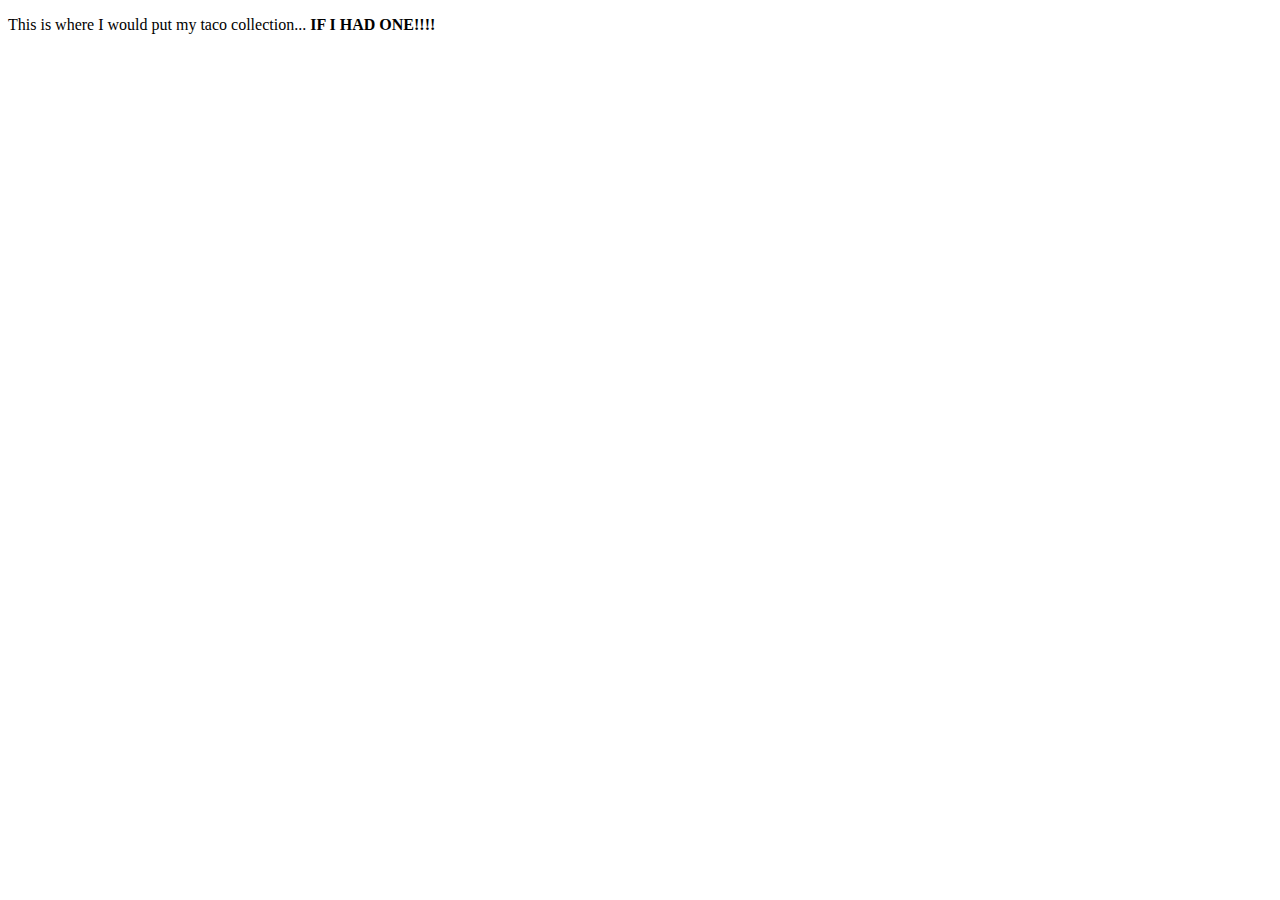
==== pages/tacoCollection.html @ d6409cc5 "Begun creation of the holy taco bible, by making index.html and a minor subpage" ====
<!DOCTYPE html>
<head>
    <meta charset="UTF-8">
    <title>The Taco Collection</title>
</head>

<body>
    <p>This is where I would put my taco collection... <strong>IF I HAD ONE!!!!</strong></p>
</body>
</html>
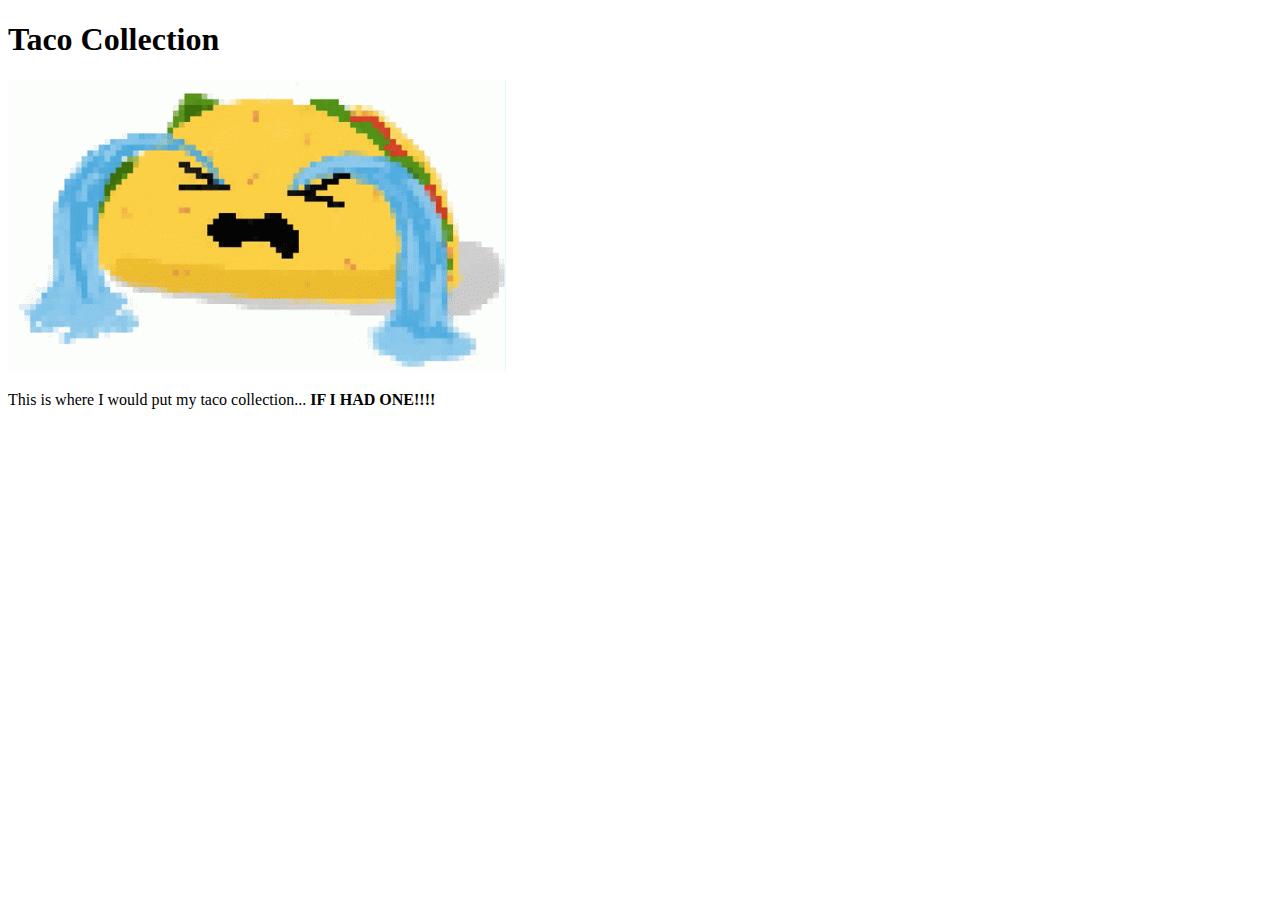
==== commit e19fbc7b: "Yo we just added some imagery bro" ====
--- a/pages/tacoCollection.html
+++ b/pages/tacoCollection.html
@@ -5,6 +5,8 @@
 </head>
 
 <body>
+    <h1>Taco Collection</h1>
+    <img src="../images/cryingTaco.gif" alt="A taco crying">
     <p>This is where I would put my taco collection... <strong>IF I HAD ONE!!!!</strong></p>
 </body>
 </html>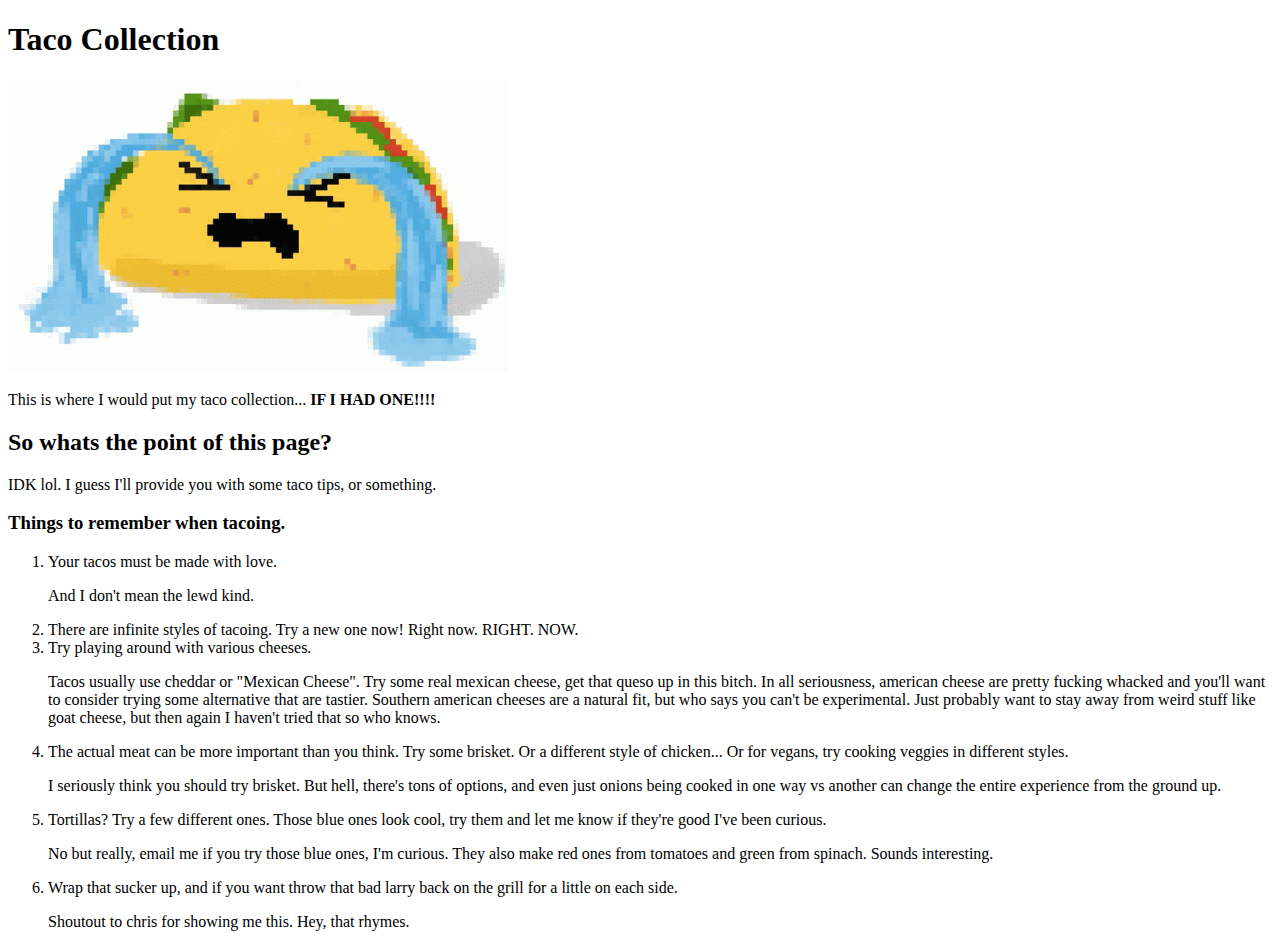
==== commit d4592b21: "Detailing this page so its not a stub" ====
--- a/pages/tacoCollection.html
+++ b/pages/tacoCollection.html
@@ -8,5 +8,28 @@
     <h1>Taco Collection</h1>
     <img src="../images/cryingTaco.gif" alt="A taco crying">
     <p>This is where I would put my taco collection... <strong>IF I HAD ONE!!!!</strong></p>
+
+    <h2>So whats the point of this page?</h2>
+    <p>IDK lol. I guess I'll provide you with some taco tips, or something.</p>
+    
+    <h3>Things to remember when tacoing.</h3>
+    <ol>
+        <li>Your tacos must be made with love.</li>
+        <p>And I don't mean the lewd kind.</p>
+        <li>There are infinite styles of tacoing. Try a new one now! Right now. RIGHT. NOW.</li>
+        <li>Try playing around with various cheeses.</li>
+        <p>Tacos usually use cheddar or "Mexican Cheese". 
+            Try some real mexican cheese, get that queso up in this bitch. 
+            In all seriousness, american cheese are pretty fucking whacked and you'll want to consider trying some alternative that are tastier. 
+            Southern american cheeses are a natural fit, but who says you can't be experimental. 
+            Just probably want to stay away from weird stuff like goat cheese, but then again I haven't tried that so who knows.</p>
+        <li>The actual meat can be more important than you think. Try some brisket. Or a different style of chicken... Or for vegans, try cooking veggies in different styles.</li>
+        <p>I seriously think you should try brisket. But hell, there's tons of options, and even just onions being cooked in one way vs another can change
+            the entire experience from the ground up.</p>
+        <li>Tortillas? Try a few different ones. Those blue ones look cool, try them and let me know if they're good I've been curious.</li>
+        <p>No but really, email me if you try those blue ones, I'm curious. They also make red ones from tomatoes and green from spinach. Sounds interesting.</p>
+        <li>Wrap that sucker up, and if you want throw that bad larry back on the grill for a little on each side.</li>
+        <p>Shoutout to chris for showing me this. Hey, that rhymes.</p>
+    </ol>
 </body>
 </html>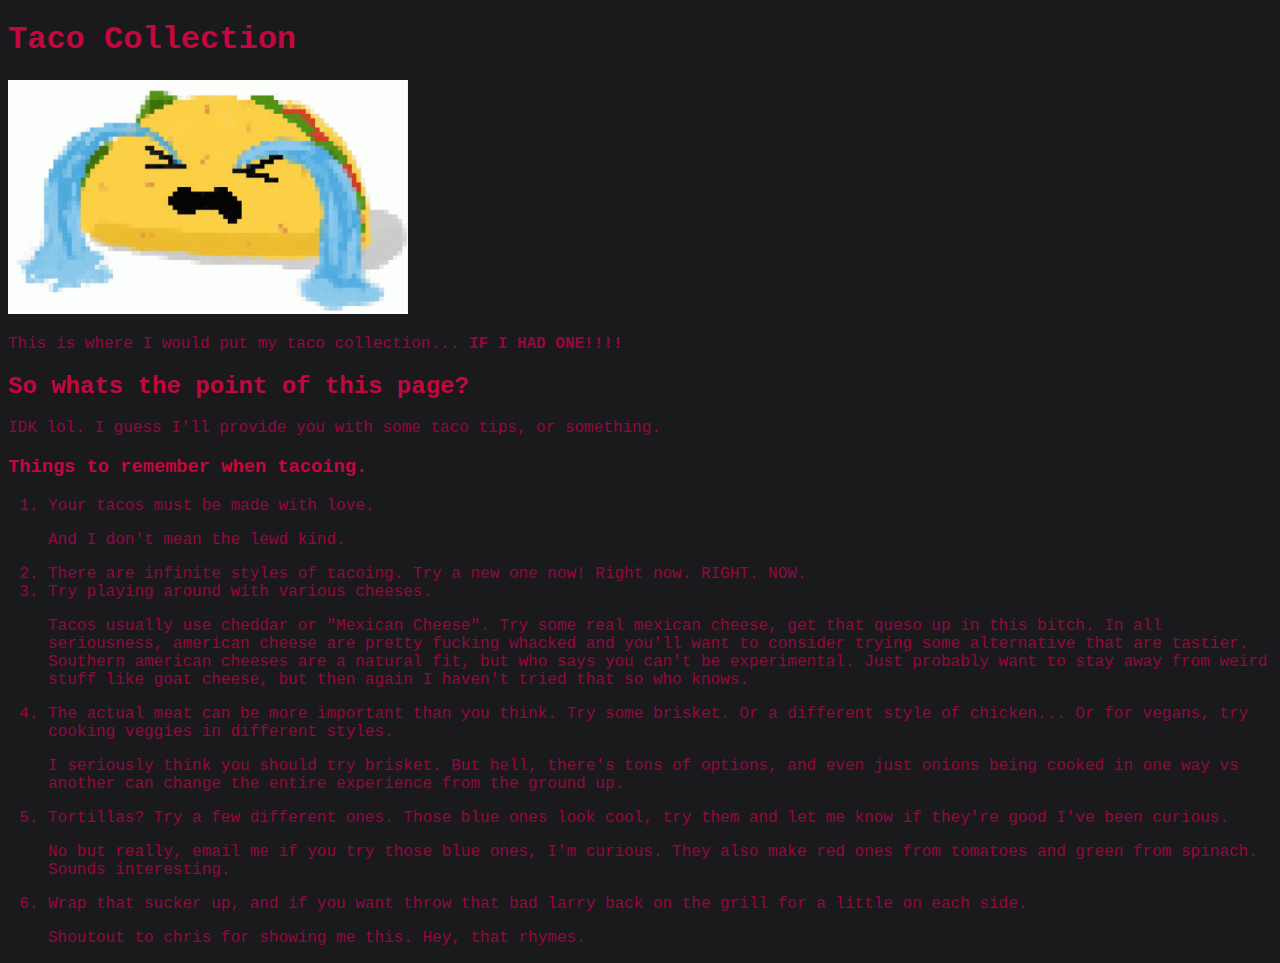
==== commit 642b2f69: "Basic CSS Style Changes & Additions" ====
--- a/pages/tacoCollection.html
+++ b/pages/tacoCollection.html
@@ -1,35 +1,37 @@
 <!DOCTYPE html>
-<head>
-    <meta charset="UTF-8">
-    <title>The Taco Collection</title>
-</head>
+<html>
+    <head>
+        <title>The Taco Collection</title>
+        <meta charset="UTF-8">
+        <link rel="stylesheet" href="../styles.css">
+    </head>
 
-<body>
-    <h1>Taco Collection</h1>
-    <img src="../images/cryingTaco.gif" alt="A taco crying">
-    <p>This is where I would put my taco collection... <strong>IF I HAD ONE!!!!</strong></p>
+    <body class="main-text">
+        <h1>Taco Collection</h1>
+        <img src="../images/cryingTaco.gif" height=auto width=400 alt="A taco crying">
+        <p>This is where I would put my taco collection... <strong>IF I HAD ONE!!!!</strong></p>
 
-    <h2>So whats the point of this page?</h2>
-    <p>IDK lol. I guess I'll provide you with some taco tips, or something.</p>
+        <h2>So whats the point of this page?</h2>
+        <p>IDK lol. I guess I'll provide you with some taco tips, or something.</p>
     
-    <h3>Things to remember when tacoing.</h3>
-    <ol>
-        <li>Your tacos must be made with love.</li>
-        <p>And I don't mean the lewd kind.</p>
-        <li>There are infinite styles of tacoing. Try a new one now! Right now. RIGHT. NOW.</li>
-        <li>Try playing around with various cheeses.</li>
-        <p>Tacos usually use cheddar or "Mexican Cheese". 
+        <h3>Things to remember when tacoing.</h3>
+        <ol>
+            <li>Your tacos must be made with love.</li>
+            <p>And I don't mean the lewd kind.</p>
+            <li>There are infinite styles of tacoing. Try a new one now! Right now. RIGHT. NOW.</li>
+            <li>Try playing around with various cheeses.</li>
+            <p>Tacos usually use cheddar or "Mexican Cheese". 
             Try some real mexican cheese, get that queso up in this bitch. 
             In all seriousness, american cheese are pretty fucking whacked and you'll want to consider trying some alternative that are tastier. 
             Southern american cheeses are a natural fit, but who says you can't be experimental. 
             Just probably want to stay away from weird stuff like goat cheese, but then again I haven't tried that so who knows.</p>
-        <li>The actual meat can be more important than you think. Try some brisket. Or a different style of chicken... Or for vegans, try cooking veggies in different styles.</li>
-        <p>I seriously think you should try brisket. But hell, there's tons of options, and even just onions being cooked in one way vs another can change
+            <li>The actual meat can be more important than you think. Try some brisket. Or a different style of chicken... Or for vegans, try cooking veggies in different styles.</li>
+            <p>I seriously think you should try brisket. But hell, there's tons of options, and even just onions being cooked in one way vs another can change
             the entire experience from the ground up.</p>
-        <li>Tortillas? Try a few different ones. Those blue ones look cool, try them and let me know if they're good I've been curious.</li>
-        <p>No but really, email me if you try those blue ones, I'm curious. They also make red ones from tomatoes and green from spinach. Sounds interesting.</p>
-        <li>Wrap that sucker up, and if you want throw that bad larry back on the grill for a little on each side.</li>
-        <p>Shoutout to chris for showing me this. Hey, that rhymes.</p>
-    </ol>
-</body>
+            <li>Tortillas? Try a few different ones. Those blue ones look cool, try them and let me know if they're good I've been curious.</li>
+            <p>No but really, email me if you try those blue ones, I'm curious. They also make red ones from tomatoes and green from spinach. Sounds interesting.</p>
+            <li>Wrap that sucker up, and if you want throw that bad larry back on the grill for a little on each side.</li>
+            <p>Shoutout to chris for showing me this. Hey, that rhymes.</p>
+        </ol>
+    </body>
 </html>--- a/styles.css
+++ b/styles.css
@@ -0,0 +1,15 @@
+/* styles.css */
+
+.main-text {
+    background-color: #1A1A1D;
+    color: #950740;
+    font-family: "Courier New", monospace;
+}
+
+h1, h2, h3, h4{
+    color: #C3073F;
+}
+
+.special-text {
+    color: #6f2232;
+}